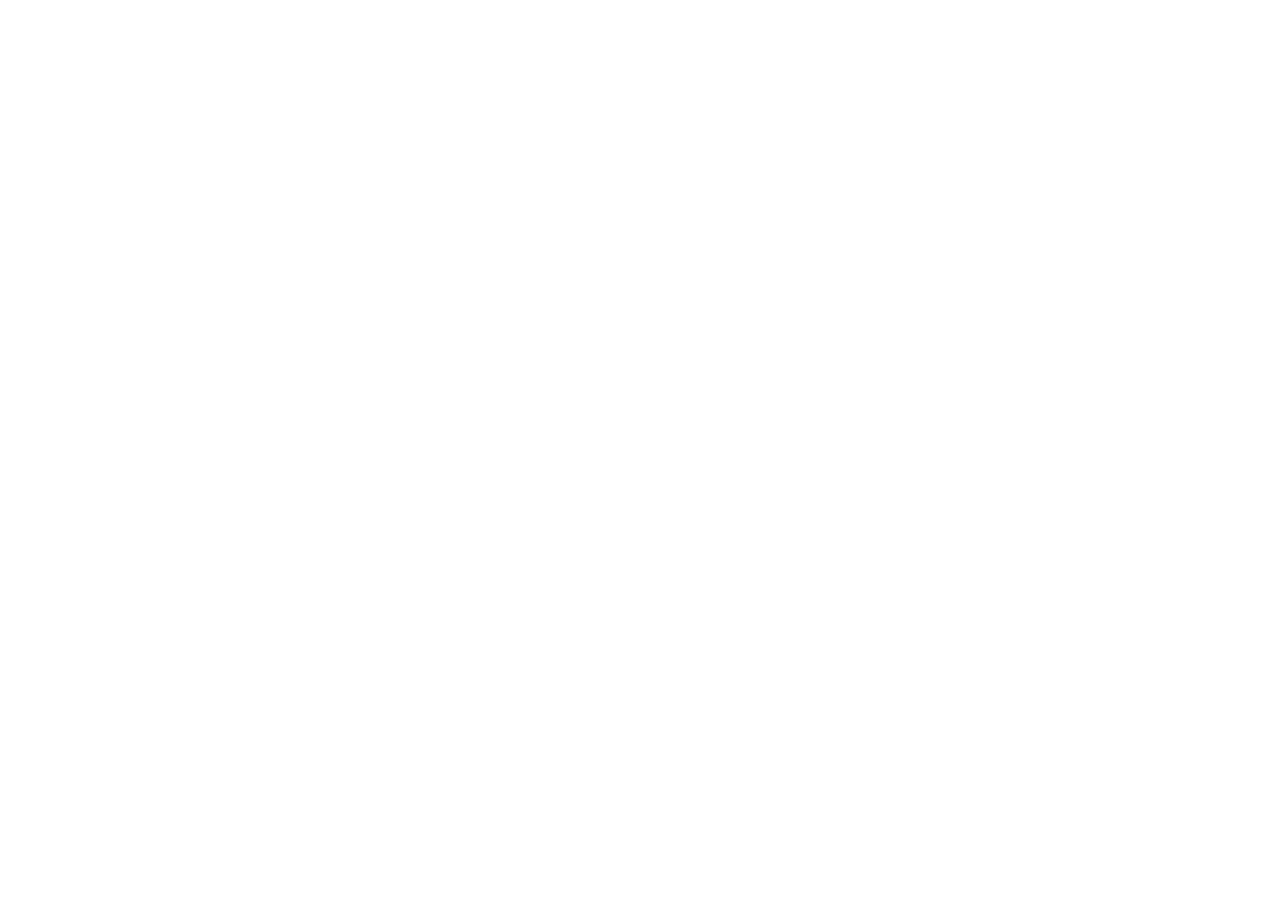
==== files/index.html @ 8e9e7be2 "flie creation" ====
<DOCTYPE html>
<html lang="en">
	<head>
		    <meta charset="UTF-8">
		        <meta name="viewport" content="width=device-width, initial-scale=1.0">
			    <meta http-equiv="X-UA-Compatible" content="ie=edge">
			        <title>Document</title>
	</head>
	<body>
		    
	</body>
</html>
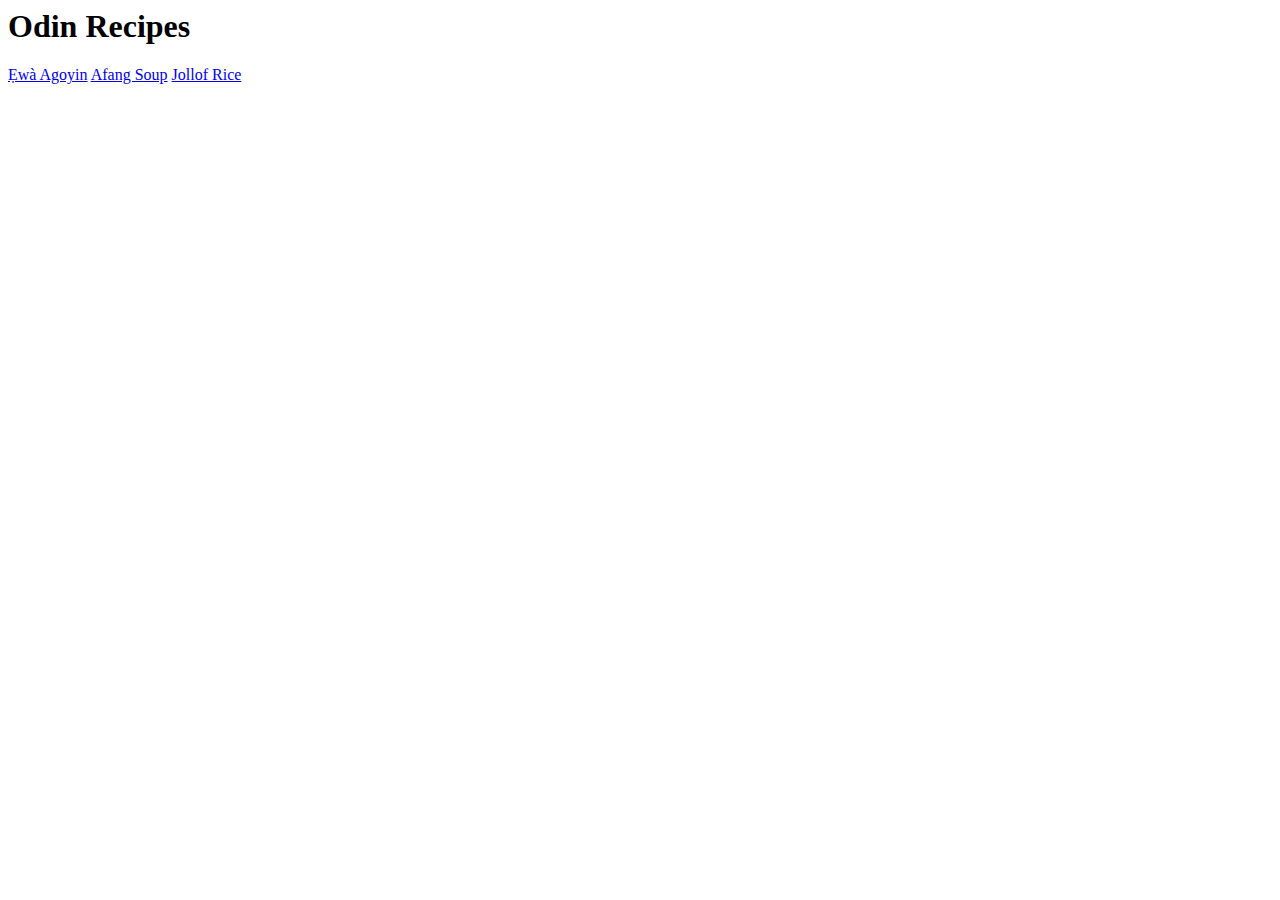
==== commit 3edd8775: "Laid down the basically all the HTML I may need" ====
--- a/files/index.html
+++ b/files/index.html
@@ -7,7 +7,17 @@
 			        <title>Document</title>
 	</head>
 	<body>
-		    
+	    <div id="container">
+	        <h1 id="main-header">Odin Recipes</h1>
+	        
+	        <a class="recipe-links" href="/files/recipes/agoyin.html">Ẹwà Agoyin</a>
+	        
+	        <a href="/files/recipes/afang.html" class="recipe-links">Afang Soup</a>
+	        
+	        <a href="/files/recipes/jollof.html" class="recipe-links">Jollof Rice</a>
+	       
+	    </div>
+		 <script src="main.js"></script>
 	</body>
 </html>
 
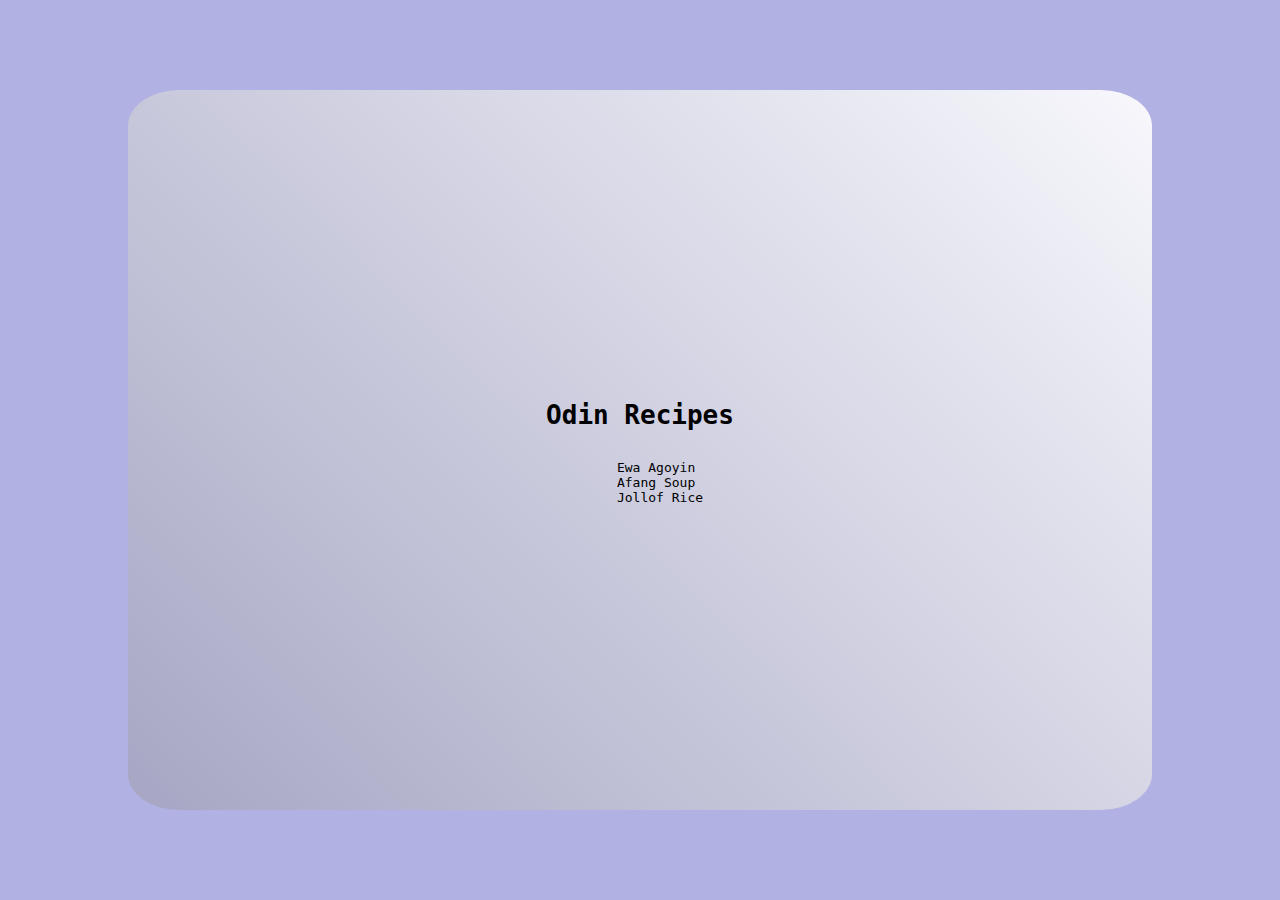
==== commit 7d04cad3: "Styled the main page, may add a bit more styling." ====
--- a/files/index.html
+++ b/files/index.html
@@ -5,19 +5,25 @@
 		        <meta name="viewport" content="width=device-width, initial-scale=1.0">
 			    <meta http-equiv="X-UA-Compatible" content="ie=edge">
 			        <title>Document</title>
+			        <link rel="stylesheet" href="styles.css">
 	</head>
 	<body>
 	    <div id="container">
+	        
 	        <h1 id="main-header">Odin Recipes</h1>
 	        
-	        <a class="recipe-links" href="/files/recipes/agoyin.html">Ẹwà Agoyin</a>
+	        <!-- Recipe list -->
 	        
-	        <a href="/files/recipes/afang.html" class="recipe-links">Afang Soup</a>
-	        
-	        <a href="/files/recipes/jollof.html" class="recipe-links">Jollof Rice</a>
+	        <ul id="recipe-list">
+	            <li class="recipe-list-items"><a class="recipe-links" href="/files/recipes/agoyin.html">Ewa Agoyin</a></li>
+	            
+	            <li class="recipe-list-items"><a href="/files/recipes/afang.html" class="recipe-links">Afang Soup</a></li>
+	            
+	            <li class="recipe-list-items"><a href="/files/recipes/jollof.html" class="recipe-links">Jollof Rice</a></li>
+	        </ul>
 	       
 	    </div>
-		 <script src="main.js"></script>
 	</body>
+	<script src="main.js"></script>
 </html>
 
--- a/files/styles.css
+++ b/files/styles.css
@@ -0,0 +1,44 @@
+* {
+    margin: none;
+    padding: none;
+    box-sizing: border-box;
+}
+
+body {
+    background: rgba(100, 100, 200, 0.5);
+}
+
+#container {
+    font-family: monospace;
+    position: absolute;
+    margin: auto;
+    left: 1;
+    right: 1;
+    bottom: 1;
+    top: 1;
+    height: 80vh;
+    width: 80vw;
+    display: flex;
+    background: linear-gradient(225deg, rgba(255, 255, 255, 0.9), rgba(150, 150, 150, 0.4));
+    flex-direction: column;
+    justify-content: center;
+    align-items: center;
+    border-radius: 5%;
+}
+
+#main-header {
+    font-weight: 900;
+}
+
+.recipe-links {
+    text-decoration: none;
+    color: rgba(0, 0, 0, 1);
+}
+
+.recipe-links:visited {
+    color: rgba(200, 1, 1, 0.9);
+}
+
+#recipe-list {
+    list-style: none;
+}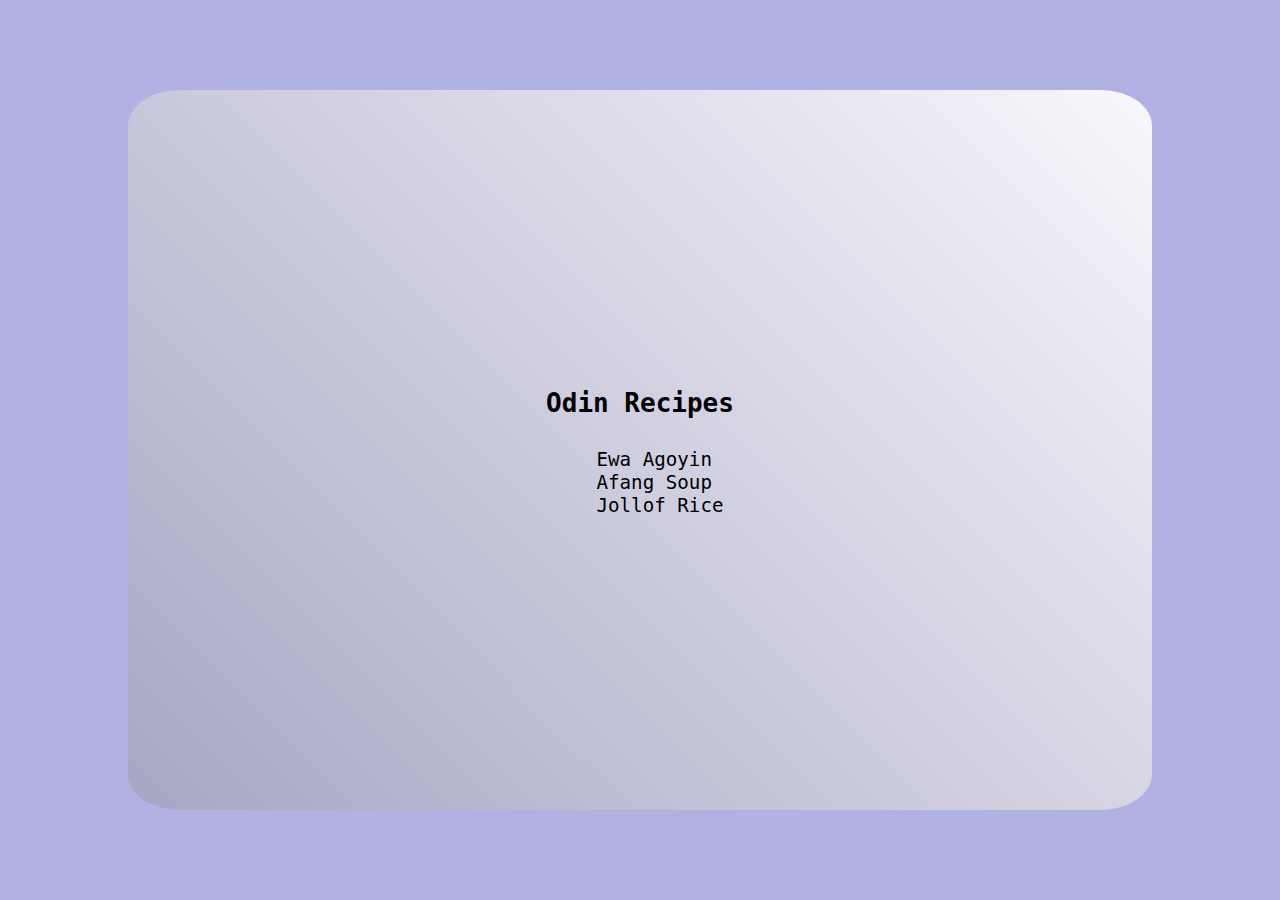
==== commit dbc8e264: "Changed the content of the recipe links in the homepage" ====
--- a/files/index.html
+++ b/files/index.html
@@ -15,11 +15,11 @@
 	        <!-- Recipe list -->
 	        
 	        <ul id="recipe-list">
-	            <li class="recipe-list-items"><a class="recipe-links" href="/files/recipes/agoyin.html">Ewa Agoyin</a></li>
+	            <li class="recipe-list-items"><a class="recipe-links" href="odin-recipes/files/recipes/agoyin.html">Ewa Agoyin</a></li>
 	            
-	            <li class="recipe-list-items"><a href="/files/recipes/afang.html" class="recipe-links">Afang Soup</a></li>
+	            <li class="recipe-list-items"><a href="odin-recipes/files/recipes/afang.html" class="recipe-links">Afang Soup</a></li>
 	            
-	            <li class="recipe-list-items"><a href="/files/recipes/jollof.html" class="recipe-links">Jollof Rice</a></li>
+	            <li class="recipe-list-items"><a href="odin-recipes/files/recipes/jollof.html" class="recipe-links">Jollof Rice</a></li>
 	        </ul>
 	       
 	    </div>
--- a/files/styles.css
+++ b/files/styles.css
@@ -5,11 +5,11 @@
 }
 
 body {
+    font-family: monospace;
     background: rgba(100, 100, 200, 0.5);
 }
 
 #container {
-    font-family: monospace;
     position: absolute;
     margin: auto;
     left: 1;
@@ -31,6 +31,7 @@
 }
 
 .recipe-links {
+    font-size: 1.2rem;
     text-decoration: none;
     color: rgba(0, 0, 0, 1);
 }
@@ -41,4 +42,19 @@
 
 #recipe-list {
     list-style: none;
+}
+
+#main-header {
+    font-weight: 900;
+}
+
+.sub-header {
+    font-weight: 800;
+    text-decoration: underline;
+}
+
+.image {
+    height: 10rem;
+    width: 10rem;
+    border: solid rgba(0, 0, 0, 0.4) 2px;
 }